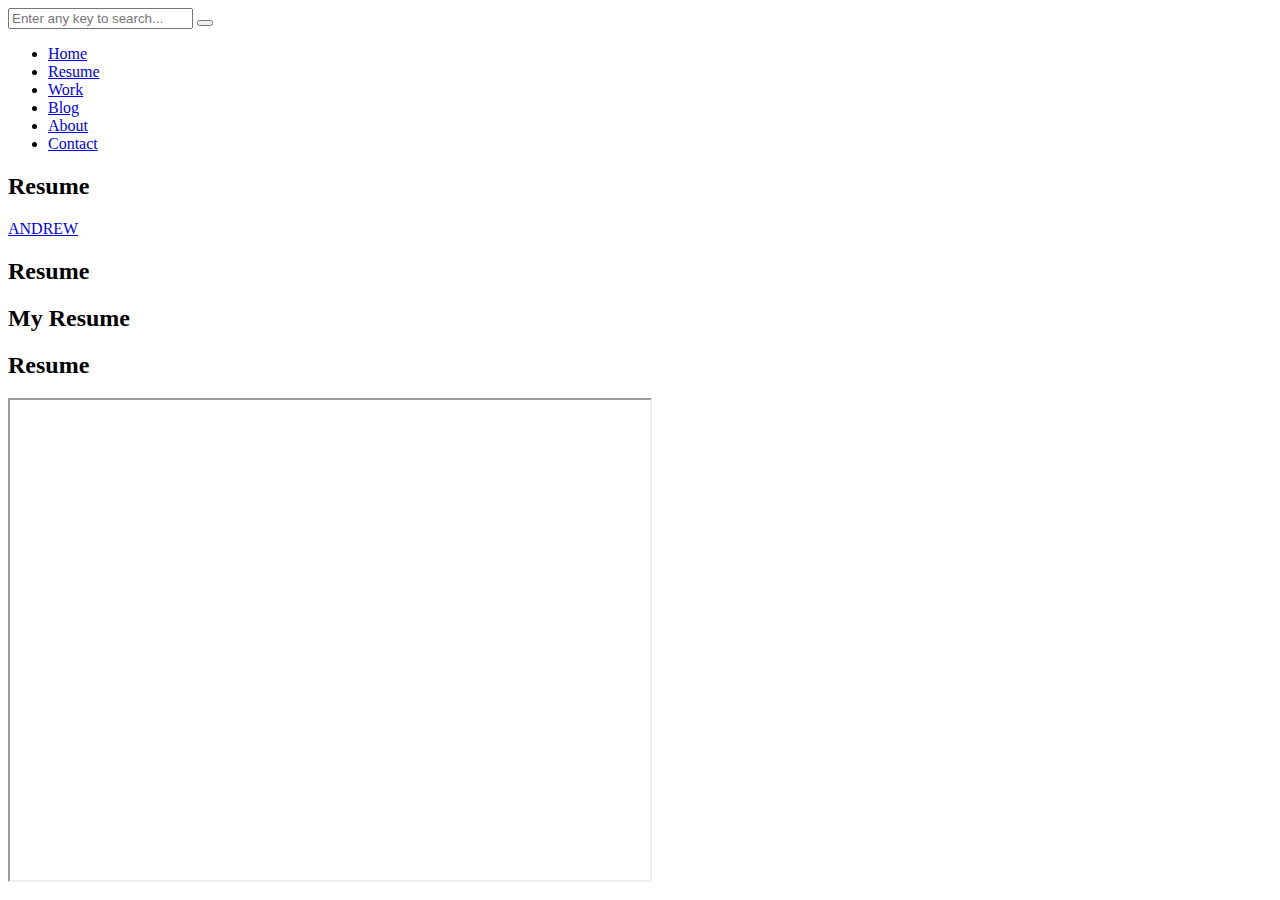
==== resume.html @ f061d3e1 "Add files via upload" ====
<!DOCTYPE HTML>
<html>
	<head>
	<meta charset="utf-8">
	<meta http-equiv="X-UA-Compatible" content="IE=edge">
	<title>Andrew Ashley</title>
	<meta name="viewport" content="width=device-width, initial-scale=1">
	<meta name="description" content="" />
	<meta name="keywords" content="" />
	<meta name="author" content="" />

  <!-- Facebook and Twitter integration -->
	<meta property="og:title" content=""/>
	<meta property="og:image" content=""/>
	<meta property="og:url" content=""/>
	<meta property="og:site_name" content=""/>
	<meta property="og:description" content=""/>
	<meta name="twitter:title" content="" />
	<meta name="twitter:image" content="" />
	<meta name="twitter:url" content="" />
	<meta name="twitter:card" content="" />

	<!-- Place favicon.ico and apple-touch-icon.png in the root directory -->
	<link rel="shortcut icon" href="favicon.ico">

	<link href="https://fonts.googleapis.com/css?family=Karla:400,700" rel="stylesheet">
	<link href="https://fonts.googleapis.com/css?family=Playfair+Display:400,400i,700" rel="stylesheet">

	<!-- Animate.css -->
	<link rel="stylesheet" href="css/animate.css">
	<!-- Icomoon Icon Fonts-->
	<link rel="stylesheet" href="css/icomoon.css">
	<!-- Bootstrap  -->
	<link rel="stylesheet" href="css/bootstrap.css">
	<!-- Owl Carousel -->
	<link rel="stylesheet" href="css/owl.carousel.min.css">
	<link rel="stylesheet" href="css/owl.theme.default.min.css">
	<!-- Magnific Popup -->
	<link rel="stylesheet" href="css/magnific-popup.css">

	<link rel="stylesheet" href="css/style.css">


	<!-- Modernizr JS -->
	<script src="js/modernizr-2.6.2.min.js"></script>
	<!-- FOR IE9 below -->
	<!--[if lt IE 9]>
	<script src="js/respond.min.js"></script>
	<![endif]-->

	</head>
	<body>

	<nav id="colorlib-main-nav" role="navigation">
		<a href="#" class="js-colorlib-nav-toggle colorlib-nav-toggle active"><i></i></a>
		<div class="js-fullheight colorlib-table">
			<div class="colorlib-table-cell js-fullheight">
				<div class="row">
					<div class="col-md-12">
						<div class="form-group">
							<input type="text" class="form-control" id="search" placeholder="Enter any key to search...">
							<button type="submit" class="btn btn-primary"><i class="icon-search3"></i></button>
						</div>
					</div>
				</div>
				<div class="row">
					<div class="col-md-12">
						<ul>
							<li><a href="index.html">Home</a></li>
							<li><a href="resume.html">Resume</a></li>
							<li class="active"><a href="work.html">Work</a></li>
							<li><a href="blog.html">Blog</a></li>
							<li><a href="about.html">About</a></li>
							<li><a href="contact.html">Contact</a></li>
						</ul>
					</div>
				</div>
				<div class="row">
					<div class="col-md-12">
						<h2 class="head-title">Resume</h2>
						<a href="images/work-1.jpg" class="gallery image-popup-link text-center" style="background-image: url(images/work-1.jpg);">
							<span><i class="icon-search3"></i></span>
						</a>
						<a href="images/work-2.jpg" class="gallery image-popup-link text-center" style="background-image: url(images/work-2.jpg);">
							<span><i class="icon-search3"></i></span>
						</a>
						<a href="images/work-3.jpg" class="gallery image-popup-link text-center" style="background-image: url(images/work-3.jpg);">
							<span><i class="icon-search3"></i></span>
						</a>
						<a href="images/work-4.jpg" class="gallery image-popup-link text-center" style="background-image: url(images/work-4.jpg);">
							<span><i class="icon-search3"></i></span>
						</a>
					</div>
				</div>
			</div>
		</div>
	</nav>

	<div id="colorlib-page">
		<header>
			<div class="container">
				<div class="row">
					<div class="col-md-12">
						<div class="colorlib-navbar-brand">
							<a class="colorlib-logo" href="index.html"><span>AN</span><span>DR</span><span>EW</span></a>
						</div>
						<a href="#" class="js-colorlib-nav-toggle colorlib-nav-toggle"><i></i></a>
					</div>
				</div>
			</div>
		</header>
		<div id="colorlib-work">
			<div class="container">
				<div class="row text-center">
					<h2 class="bold">Resume</h2>
				</div>
				<div class="row">
					<div class="col-md-12 col-md-offset-0 text-center animate-box intro-heading">
						<h2>My Resume</h2>
					</div>
				</div>









				<div class="row">
					<div class="col-md-12">
						<div class="rotate">
							<h2 class="heading">Resume</h2>
						</div>
					</div>
				</div>
				<div class="row">
					<div class="col-md-12">
						<iframe src="ResumeOctober2020.pdf" width="640" height="480"></iframe>
					</div>

					</div>
				</div>
			</div>
		</div>
	</div>

	<!-- jQuery -->
	<script src="js/jquery.min.js"></script>
	<!-- jQuery Easing -->
	<script src="js/jquery.easing.1.3.js"></script>
	<!-- Bootstrap -->
	<script src="js/bootstrap.min.js"></script>
	<!-- Waypoints -->
	<script src="js/jquery.waypoints.min.js"></script>
	<!-- Owl Carousel -->
	<script src="js/owl.carousel.min.js"></script>
	<!-- Magnific Popup -->
	<script src="js/jquery.magnific-popup.min.js"></script>
	<script src="js/magnific-popup-options.js"></script>

	<!-- Main JS (Do not remove) -->
	<script src="js/main.js"></script>

	</body>
</html>
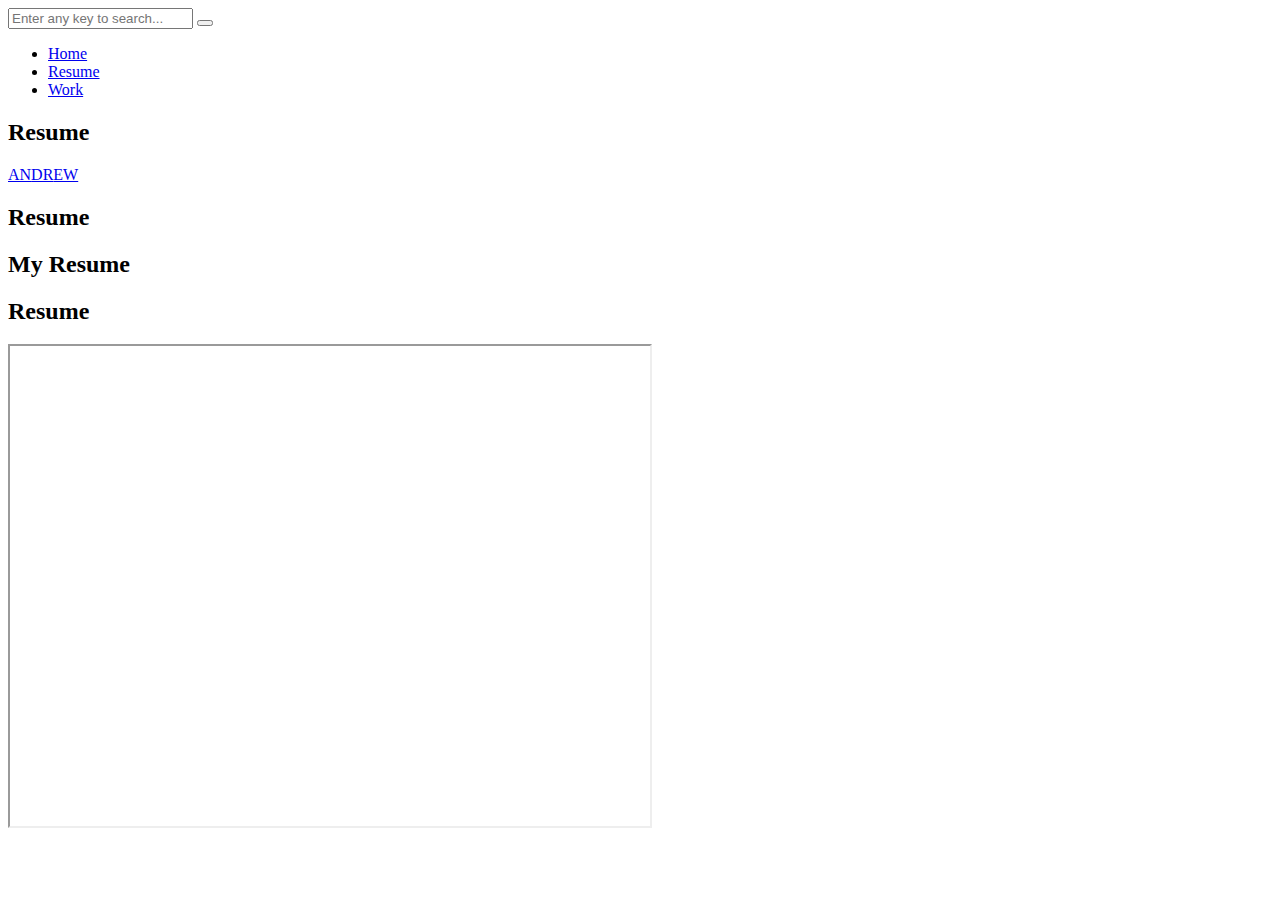
==== commit 588c2162: "Add files via upload" ====
--- a/resume.html
+++ b/resume.html
@@ -69,9 +69,6 @@
 							<li><a href="index.html">Home</a></li>
 							<li><a href="resume.html">Resume</a></li>
 							<li class="active"><a href="work.html">Work</a></li>
-							<li><a href="blog.html">Blog</a></li>
-							<li><a href="about.html">About</a></li>
-							<li><a href="contact.html">Contact</a></li>
 						</ul>
 					</div>
 				</div>
@@ -137,7 +134,7 @@
 				</div>
 				<div class="row">
 					<div class="col-md-12">
-						<iframe src="ResumeOctober2020.pdf" width="640" height="480"></iframe>
+						<iframe src="https://drive.google.com/file/d/1Nx3T_xKSkuwJKG_YRKhouJ5EDdswwXBL/view?usp=sharing" width="640" height="480"></iframe>
 					</div>
 
 					</div>
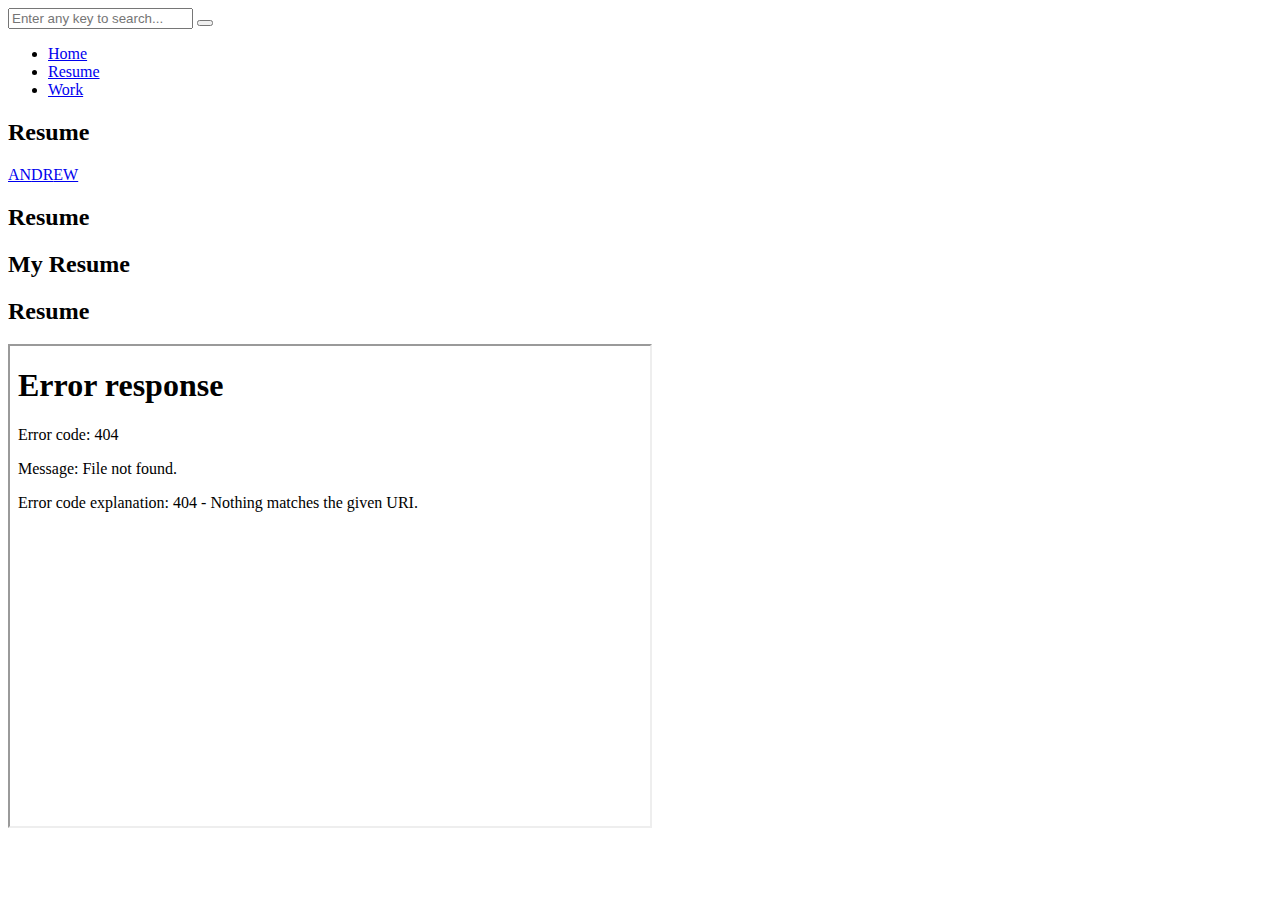
==== commit 30071be4: "Add files via upload" ====
--- a/resume.html
+++ b/resume.html
@@ -134,7 +134,7 @@
 				</div>
 				<div class="row">
 					<div class="col-md-12">
-						<iframe src="https://drive.google.com/file/d/1Nx3T_xKSkuwJKG_YRKhouJ5EDdswwXBL/view?usp=sharing" width="640" height="480"></iframe>
+						<iframe src="andrewResue.pdf" width="640" height="480"></iframe>
 					</div>
 
 					</div>
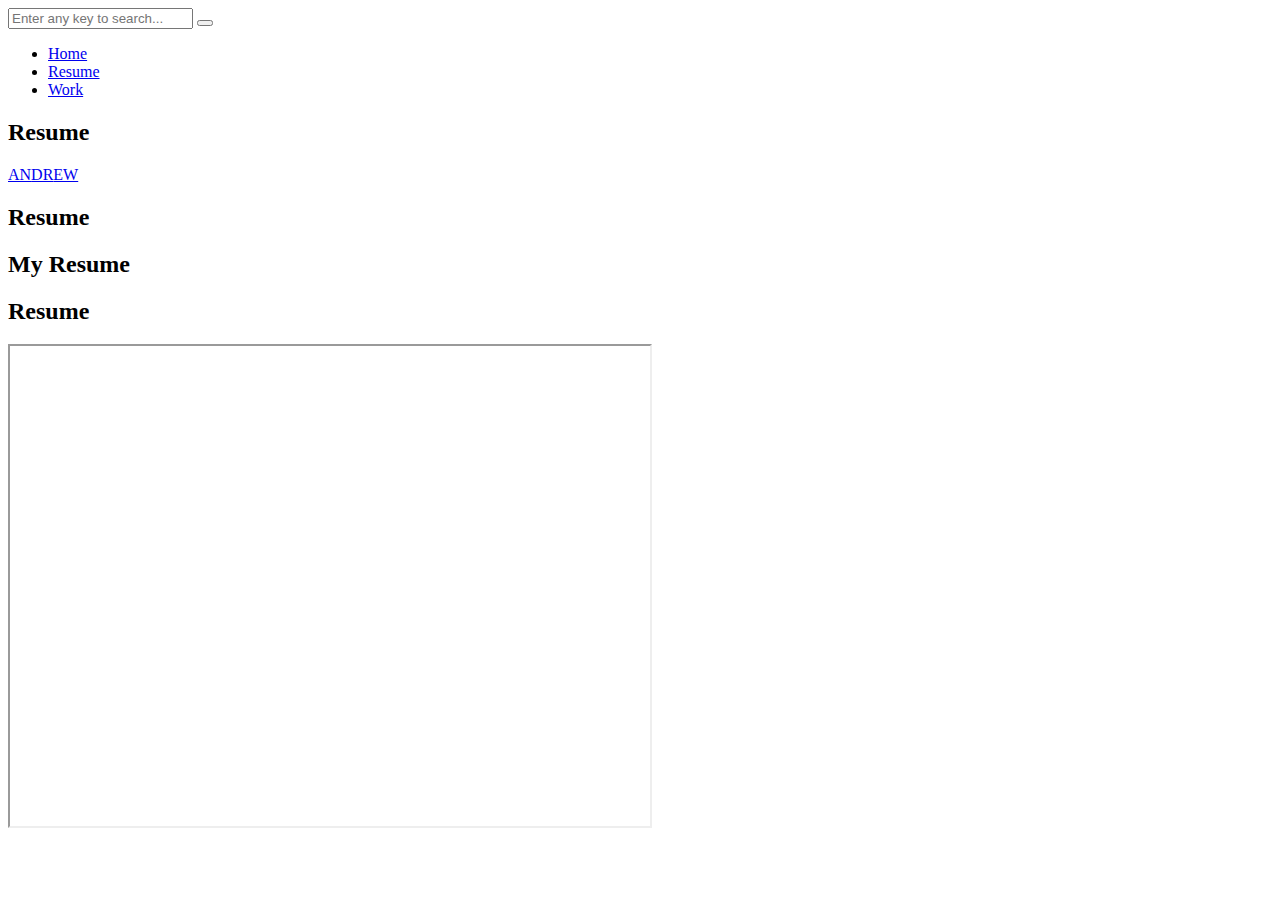
==== commit 63970723: "Add files via upload" ====
--- a/resume.html
+++ b/resume.html
@@ -134,7 +134,7 @@
 				</div>
 				<div class="row">
 					<div class="col-md-12">
-						<iframe src="andrewResue.pdf" width="640" height="480"></iframe>
+						<iframe src="andrewResume.pdf" width="640" height="480"></iframe>
 					</div>
 
 					</div>
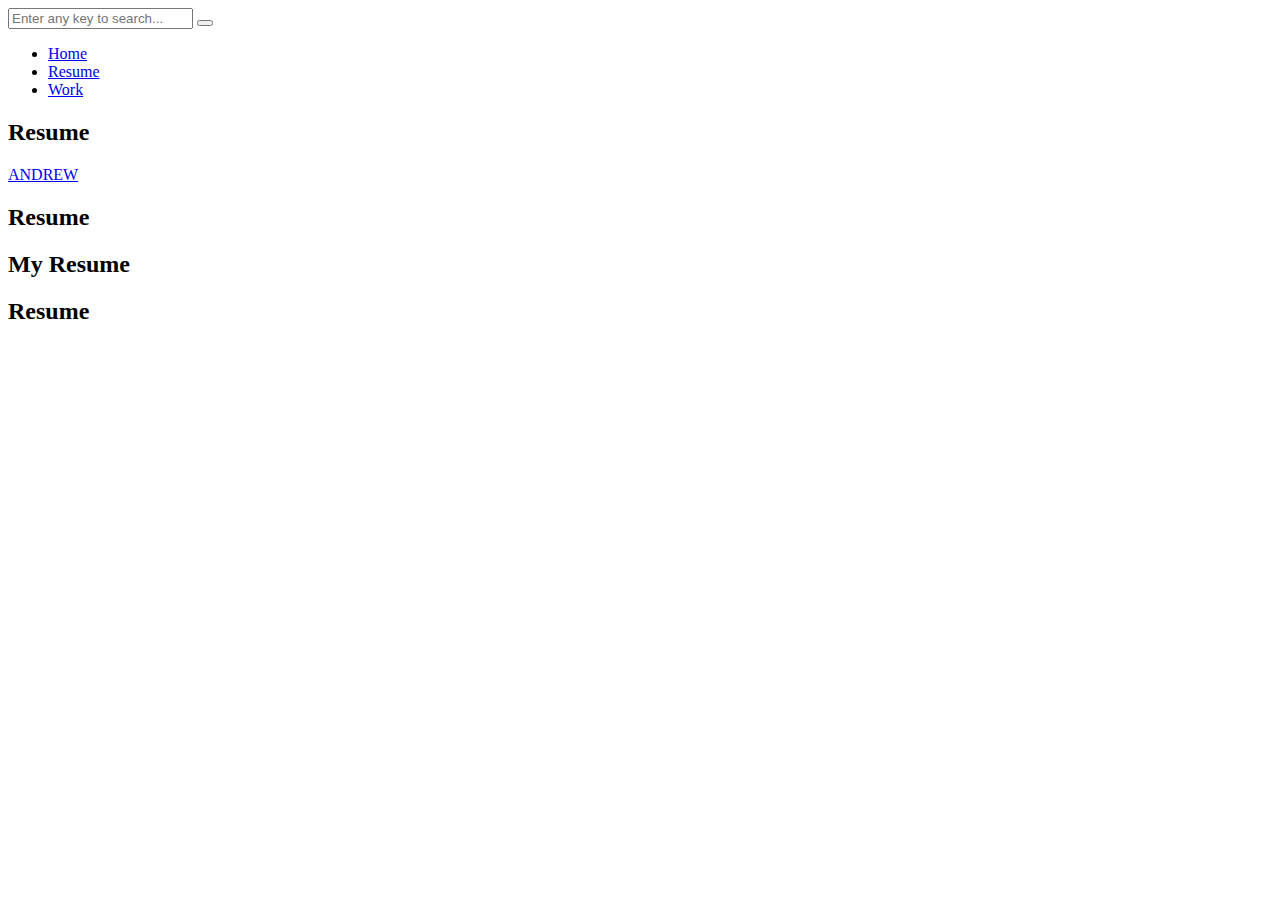
==== commit ca7ec0ca: "Add files via upload" ====
--- a/resume.html
+++ b/resume.html
@@ -134,7 +134,7 @@
 				</div>
 				<div class="row">
 					<div class="col-md-12">
-						<iframe src="andrewResume.pdf" width="640" height="480"></iframe>
+						<object data="andrewResume.pdf" width="640" height="480"></iframe>
 					</div>
 
 					</div>
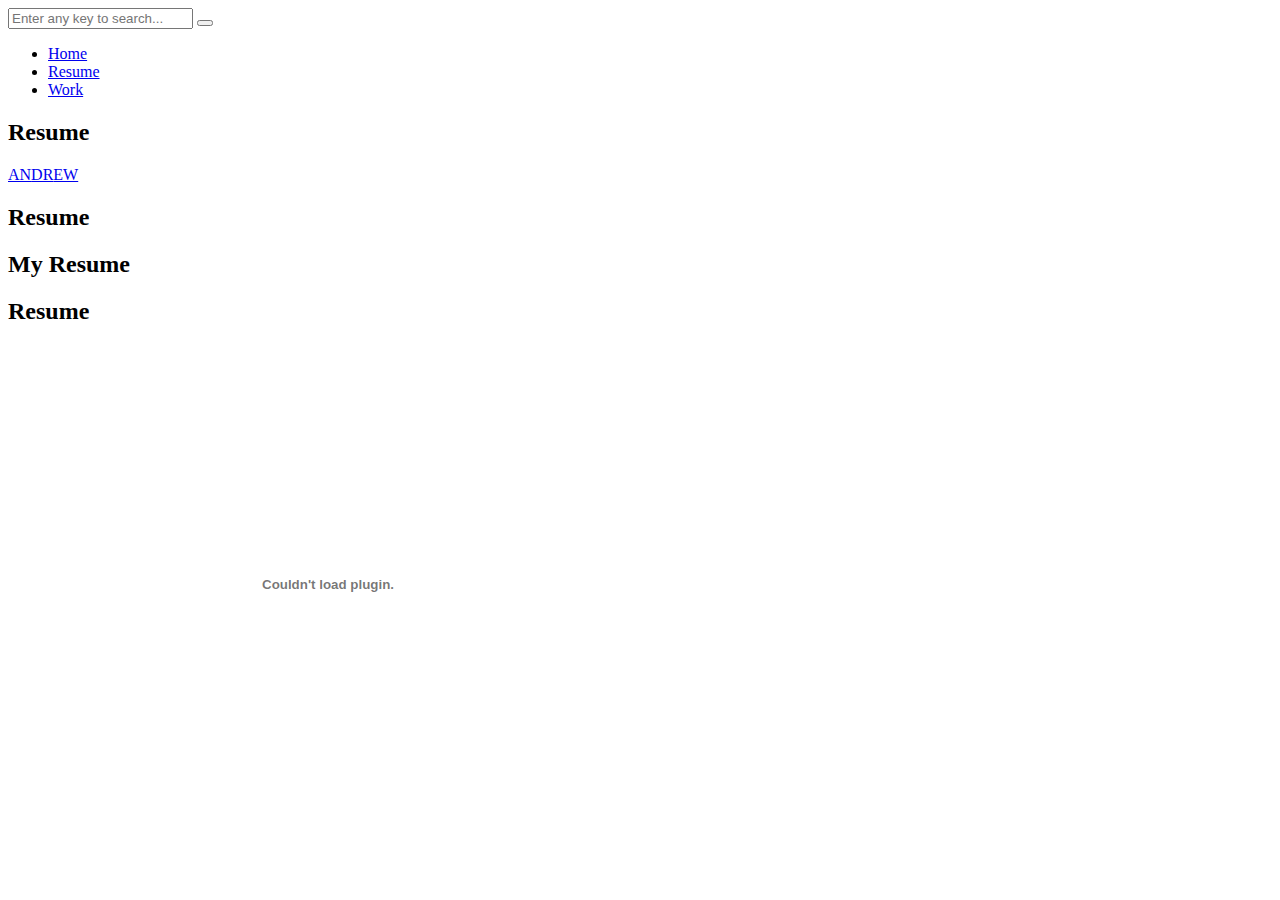
==== commit a4621809: "Add files via upload" ====
--- a/resume.html
+++ b/resume.html
@@ -134,7 +134,7 @@
 				</div>
 				<div class="row">
 					<div class="col-md-12">
-						<object data="andrewResume.pdf" width="640" height="480"></iframe>
+						<object data="andrewResume.pdf" width="640" height="480"></object>
 					</div>
 
 					</div>
